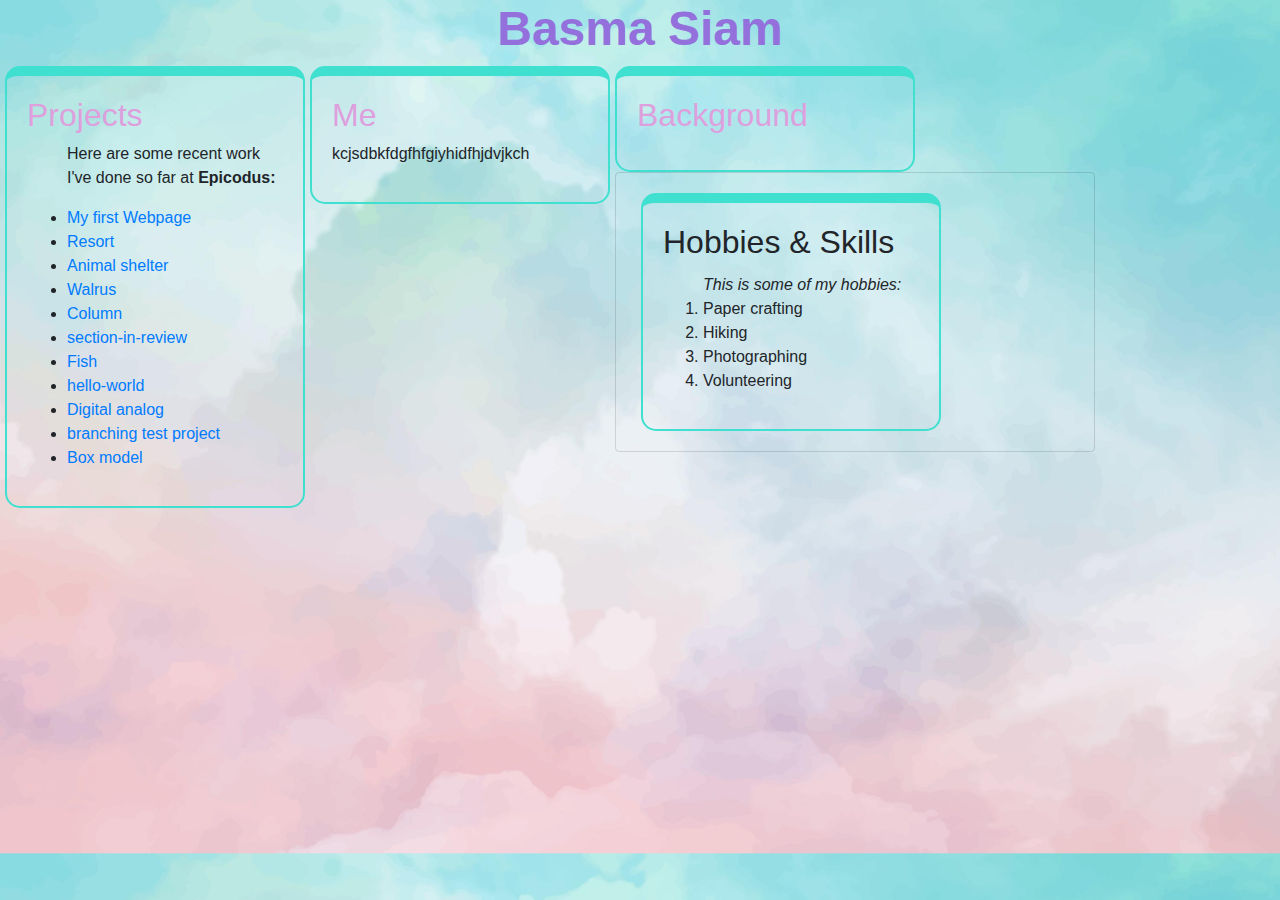
==== test.html @ 42b7cf5d "Adding bootstrab.css to the css directory" ====
<!DOCTYPE html>
<html lang="en-US">
<head>
  <link href="css/bootstrap.css" rel="stylesheet" type="text/css">
  <link href="css/styles.css" rel="stylesheet" type="text/css">
  <title>Basma Siam</title>
</head>
<body>
  <h2 class="header"><strong>Basma Siam</strong></h2>
  <div>
    <h2><span>Projects</span></h2>
      <!-- <div class="content"> -->
        <ul><p>Here are some recent work I've done so far at <strong>Epicodus:</strong></p>
          <li><a href="https://github.com/basmasiam/my-first-webpage" title="fbdjhgvdfhvfvh">My first Webpage</a></li>
          <li><a href="https://github.com/basmasiam/DreamIslandResort/blob/main/main.html">Resort</a></li>
          <li><a href="https://github.com/basmasiam/Animal-Shelter">Animal shelter</a></li>
          <li><a href="https://github.com/basmasiam/Walrus/blob/main/walrus.html">Walrus</a></li>
          <li><a href="https://github.com/basmasiam/column">Column</a></li>
          <li><a href="https://github.com/basmasiam/section-in-review">section-in-review</a></li>
          <li><a href="https://github.com/basmasiam/Fish">Fish</a></li>
          <li><a href="https://github.com/basmasiam/hello-world">hello-world</a></li>
          <li><a href="https://github.com/basmasiam/DigitalAnalog">Digital analog</a></li>
          <li><a href="https://github.com/basmasiam/branchingTestProject">branching test project</a></li>
          <li><a href="https://github.com/basmasiam/BoxModel">Box model</a></li>
        </ul>
      <!-- </div> -->
  </div>     
  <div>
    <h2><span>Me</span></h2>
    <p>kcjsdbkfdgfhfgiyhidfhjdvjkch</p>
  </div>
  <div>
    <h2><span>Background</span></h2>
    <p></p>
  </div>
  <div class="card" style="width: 30rem;">
    <div class="card-body">
      <h2 class="card-title">Hobbies & Skills</span></h2>
      <ol><em>This is some of my hobbies:</em>
        <li>Paper crafting</li>
        <li>Hiking</li>
        <li>Photographing</li>
        <li>Volunteering</li>
      </ol>
    </div>  
  </div>  
</body>
</html>
---- css/styles.css ----
body{
  background-image: url("background.jpg");
  background-size:cover;
}

title{
  display: none;
}

h2.header{
  font-size:xxx-large;
  color:mediumpurple;
  text-align: center;
} 

div{
  float: left;
  padding: 20px;
  border: 2px turquoise;
  border-style: solid;
  border-radius: 15px;
  border-top-width: 10px;
  margin-left: 5px;
  inline-size: 300px;
}

span{
  color:plum;
}
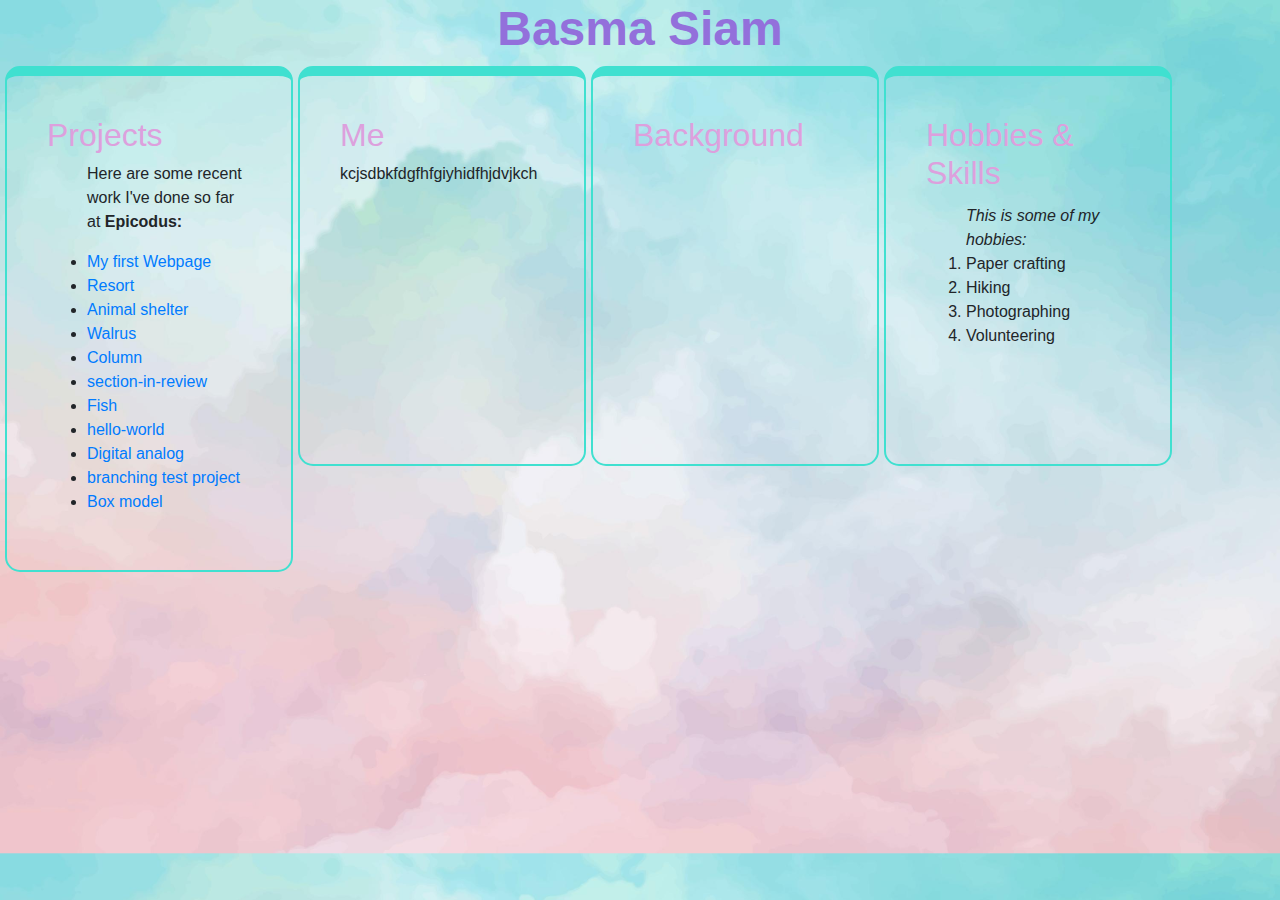
==== commit 7c649083: "Add content to background and about me" ====
--- a/test.html
+++ b/test.html
@@ -7,8 +7,9 @@
 </head>
 <body>
   <h2 class="header"><strong>Basma Siam</strong></h2>
-  <div>
-    <h2><span>Projects</span></h2>
+  <div class="card" style="width: 18rem;">
+    <div class="card-body">
+      <h2><span>Projects</span></h2>
       <!-- <div class="content"> -->
         <ul><p>Here are some recent work I've done so far at <strong>Epicodus:</strong></p>
           <li><a href="https://github.com/basmasiam/my-first-webpage" title="fbdjhgvdfhvfvh">My first Webpage</a></li>
@@ -24,18 +25,23 @@
           <li><a href="https://github.com/basmasiam/BoxModel">Box model</a></li>
         </ul>
       <!-- </div> -->
+    </div>  
   </div>     
-  <div>
-    <h2><span>Me</span></h2>
-    <p>kcjsdbkfdgfhfgiyhidfhjdvjkch</p>
+  <div class="card" style="width: 18rem;">
+    <div class="card-body">
+      <h2><span>Me</span></h2>
+      <p>kcjsdbkfdgfhfgiyhidfhjdvjkch</p>
+    </div>
   </div>
-  <div>
+  <div class="card" style="width: 18rem;">
+    <div class="card-body">
     <h2><span>Background</span></h2>
     <p></p>
+    </div>
   </div>
-  <div class="card" style="width: 30rem;">
+  <div class="card" style="width: 18rem;">
     <div class="card-body">
-      <h2 class="card-title">Hobbies & Skills</span></h2>
+      <h2 class="card-title"><span>Hobbies & Skills</span></h2>
       <ol><em>This is some of my hobbies:</em>
         <li>Paper crafting</li>
         <li>Hiking</li>
--- a/css/styles.css
+++ b/css/styles.css
@@ -13,7 +13,7 @@
   text-align: center;
 } 
 
-div{
+.card{
   float: left;
   padding: 20px;
   border: 2px turquoise;
@@ -22,6 +22,7 @@
   border-top-width: 10px;
   margin-left: 5px;
   inline-size: 300px;
+  min-height: 400px;
 }
 
 span{
